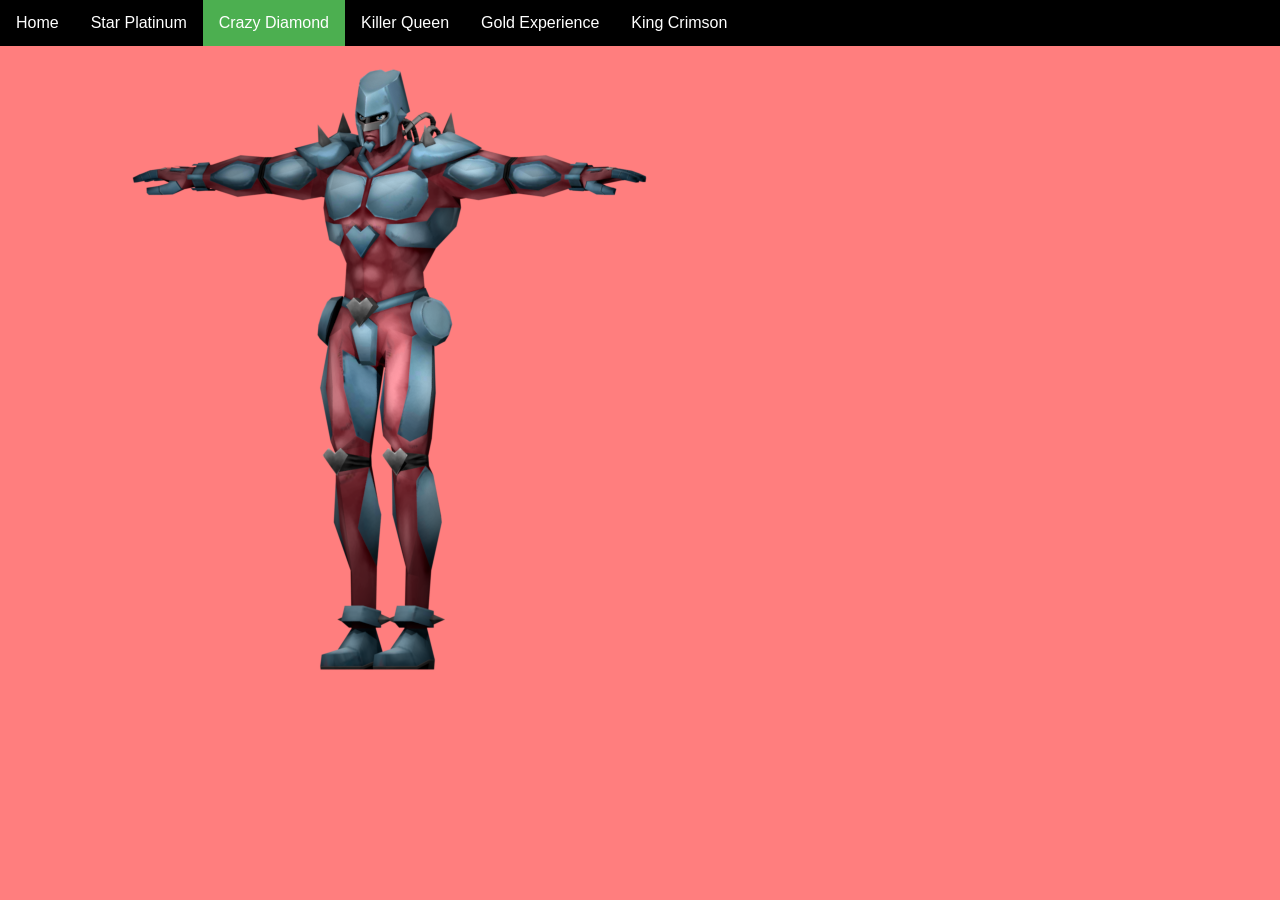
==== crazydiamond.html @ 10fe67c9 "Added image to each stand and info gold exp added images and color backgrounds" ====
<html lang="en">
<head>
    <meta charset="UTF-8">
    <meta name="viewport" content="width=device-width, initial-scale=1.0">
    <title>Jojo Stands</title>
<link rel="stylesheet" href="style.css">
</head>
<body>
  <ul>
  <li><a  href="index.html">Home</a></li>
    <li><a  href="starplatinum.html">Star Platinum</a></li>
  <li><a  class="active" href="crazydiamond.html">Crazy Diamond</a></li>
  <li><a  href="killerqueen.html">Killer Queen</a></li>
  <li><a href="goldexperience.html">Gold Experience</a></li>
  <li><a href="kingcrimson.html">King Crimson</a></li>
</ul>

<img src="crazydiamondT.png" alt="Crazy Diamond" class="content-image">


</body>
</html>
---- style.css ----
/* style.css */
body {
  font-family: Arial, sans-serif;
  background-color: #ff7e7e;
  margin: 0;
  padding: 0;
} 

h2, p {
  margin: 20px;
}

ul {
  list-style-type: none;
  margin: 0;
  padding: 0;
  background-color: #000000;
  display: flex;
}

ul li a {
  display: block;
  color: rgb(255, 255, 255);
  padding: 14px 16px;
  text-decoration: none;
}

ul li a:hover {
  background-color: #ff0000;
}

ul li a.active {
  background-color: #4CAF50;
}

/* End of style.css */
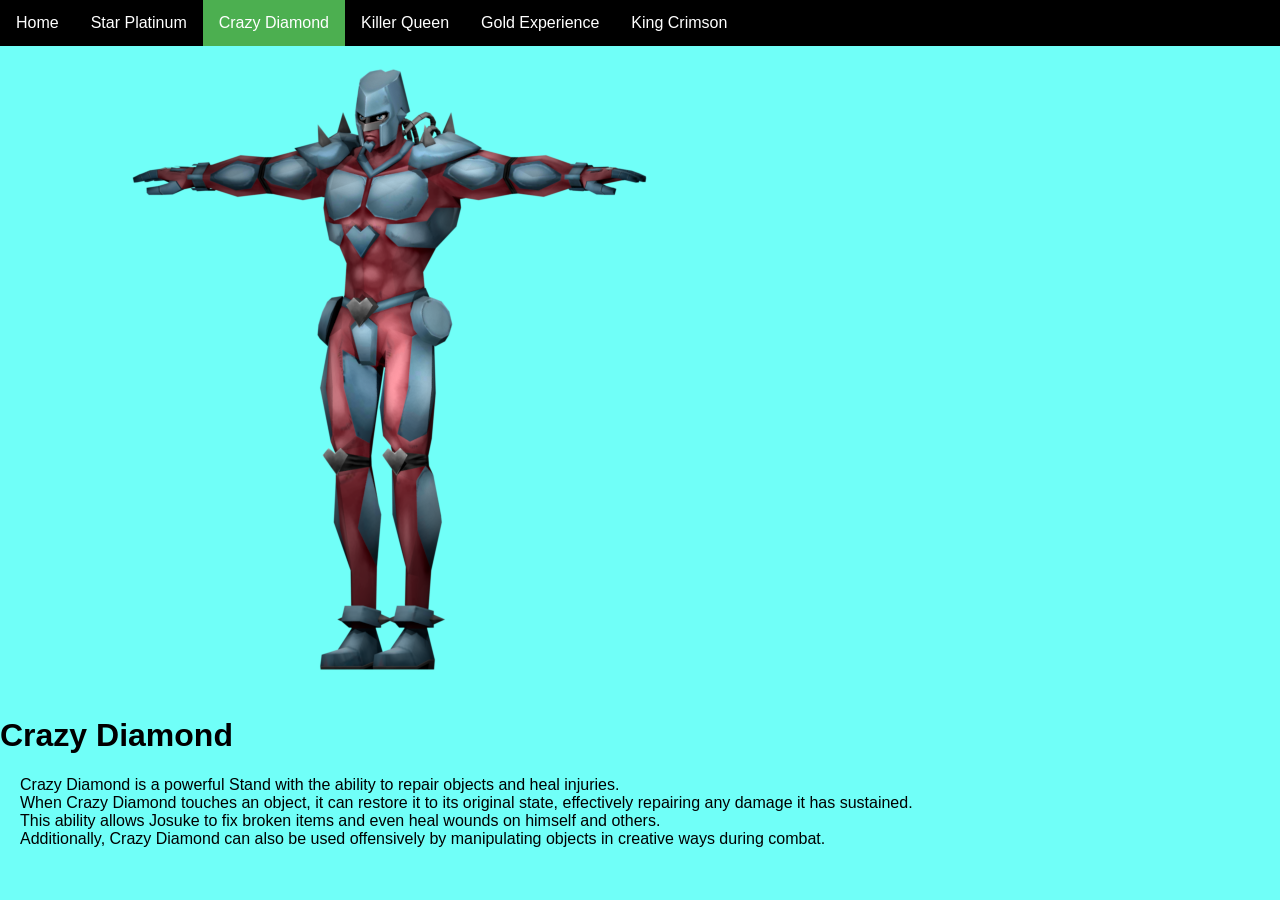
==== commit 7eb3cbad: "added info to all characters Need new homepage because hard to read" ====
--- a/crazydiamond.html
+++ b/crazydiamond.html
@@ -3,7 +3,7 @@
     <meta charset="UTF-8">
     <meta name="viewport" content="width=device-width, initial-scale=1.0">
     <title>Jojo Stands</title>
-<link rel="stylesheet" href="style.css">
+<link rel="stylesheet" href="crazydiamond.css">
 </head>
 <body>
   <ul>
@@ -16,7 +16,10 @@
 </ul>
 
 <img src="crazydiamondT.png" alt="Crazy Diamond" class="content-image">
-
+<h1>Crazy Diamond</h1>
+<p class="text-block">Crazy Diamond is a powerful Stand with the ability to repair objects and heal injuries. <br>When Crazy Diamond touches an object, it can restore it to its original state, effectively repairing any damage it has sustained. <br>
+  This ability allows Josuke to fix broken items and even heal wounds on himself and others. <br>
+  Additionally, Crazy Diamond can also be used offensively by manipulating objects in creative ways during combat.</p>
 
 </body>
 </html>
--- a/crazydiamond.css
+++ b/crazydiamond.css
@@ -0,0 +1,52 @@
+/* style.css */
+body {
+  font-family: Arial, sans-serif;
+  background-color: #70fff8;
+  margin: 0;
+  padding: 0;
+
+
+
+ 
+  background-image: url(""); /* Replace with your image path */
+  background-repeat: no-repeat; /* Prevents the image from tiling */
+  background-size: cover;      /* Scales the image to cover the entire element */
+  background-position: center; /* Centers the image */
+  background-attachment: fixed; /* Keeps the image fixed during scrolling (optional parallax effect) */
+}
+
+
+
+
+
+
+
+h2, p {
+  margin: 20px;
+}
+
+ul {
+  list-style-type: none;
+  margin: 0;
+  padding: 0;
+  background-color: #000000;
+  display: flex;
+}
+
+ul li a {
+  display: block;
+  color: white;
+  padding: 14px 16px;
+  text-decoration: none;
+}
+
+ul li a:hover {
+  background-color: #ff0000;
+}
+
+ul li a.active {
+  background-color: #4CAF50;
+}
+
+/* End of style.css */
+
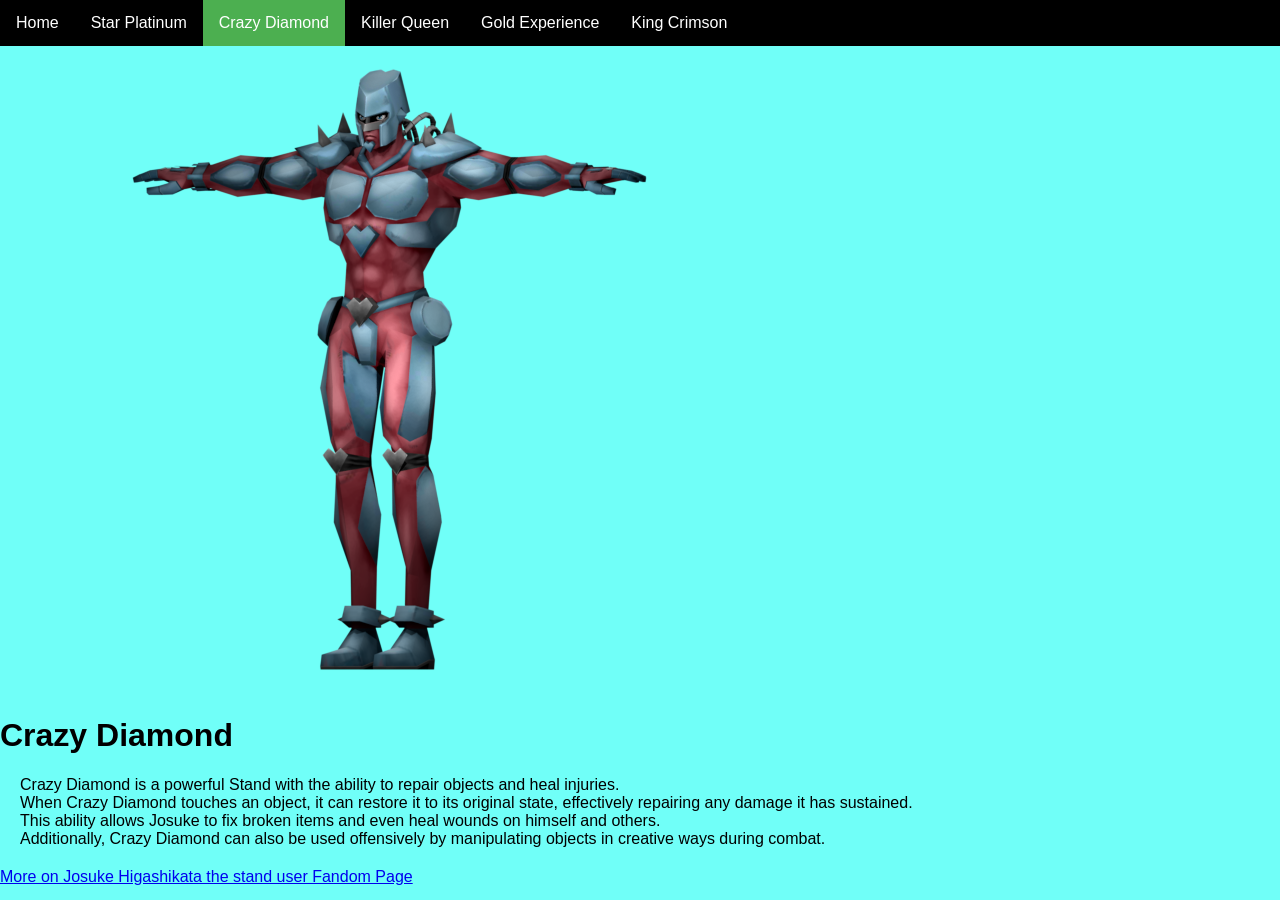
==== commit 51e9dff2: "added links" ====
--- a/crazydiamond.html
+++ b/crazydiamond.html
@@ -20,6 +20,6 @@
 <p class="text-block">Crazy Diamond is a powerful Stand with the ability to repair objects and heal injuries. <br>When Crazy Diamond touches an object, it can restore it to its original state, effectively repairing any damage it has sustained. <br>
   This ability allows Josuke to fix broken items and even heal wounds on himself and others. <br>
   Additionally, Crazy Diamond can also be used offensively by manipulating objects in creative ways during combat.</p>
-
+<a href="https://jojo.fandom.com/wiki/Josuke_Higashikata">More on Josuke Higashikata the stand user Fandom Page</a>
 </body>
 </html>
